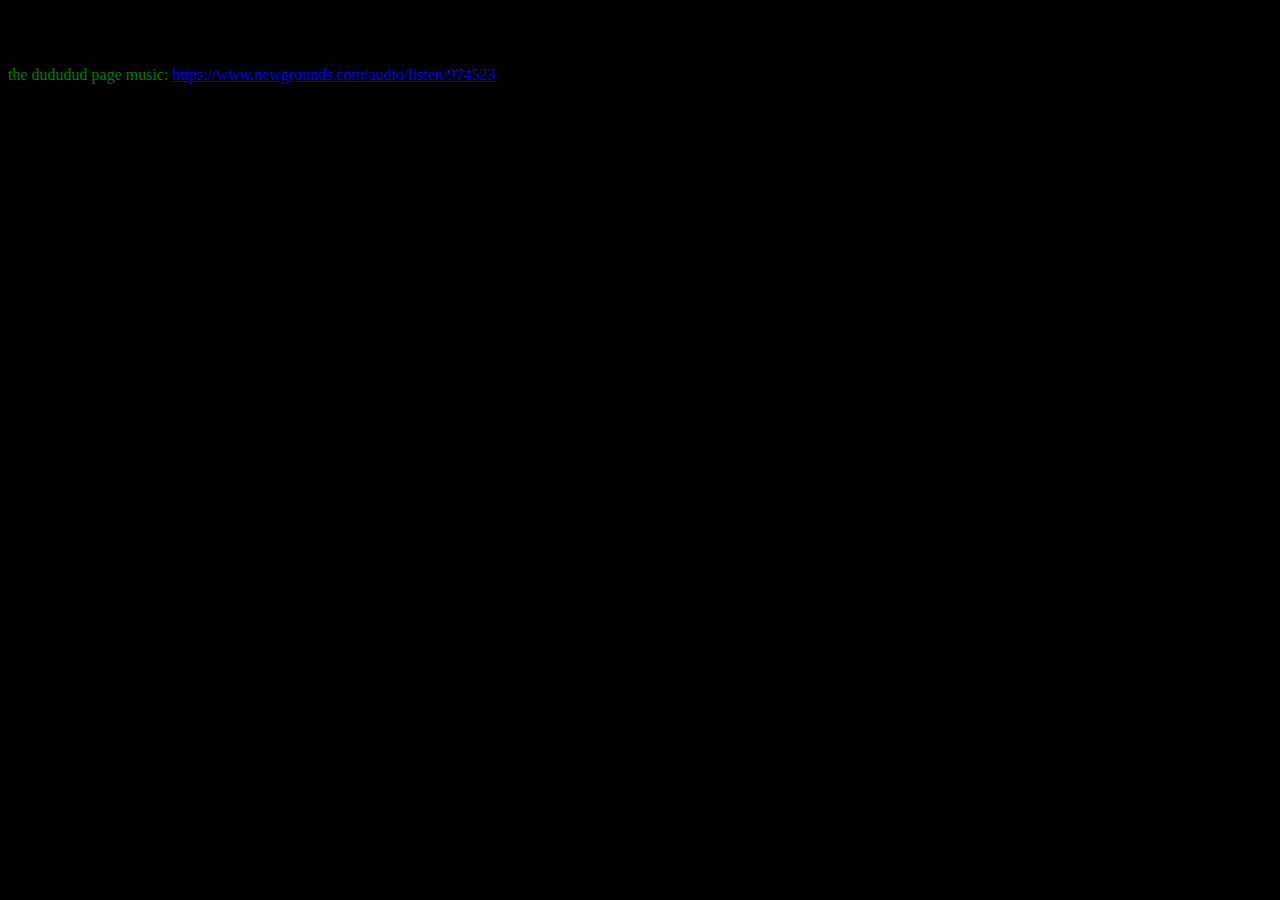
==== credits.html @ 07df3411 "Create credits.html" ====
<html>
  <body style="background-color: black;">
    <h1>
      credits
    </h1>
    <p style=" color: green;">
      the dududud page music: <a href="https://www.newgrounds.com/audio/listen/974523"> https://www.newgrounds.com/audio/listen/974523 </a></p>
     <p>the dududud page bg: i forgot..... if anyone knows dm me at totallythemonke so i can add it </p>
  </body>
</html>
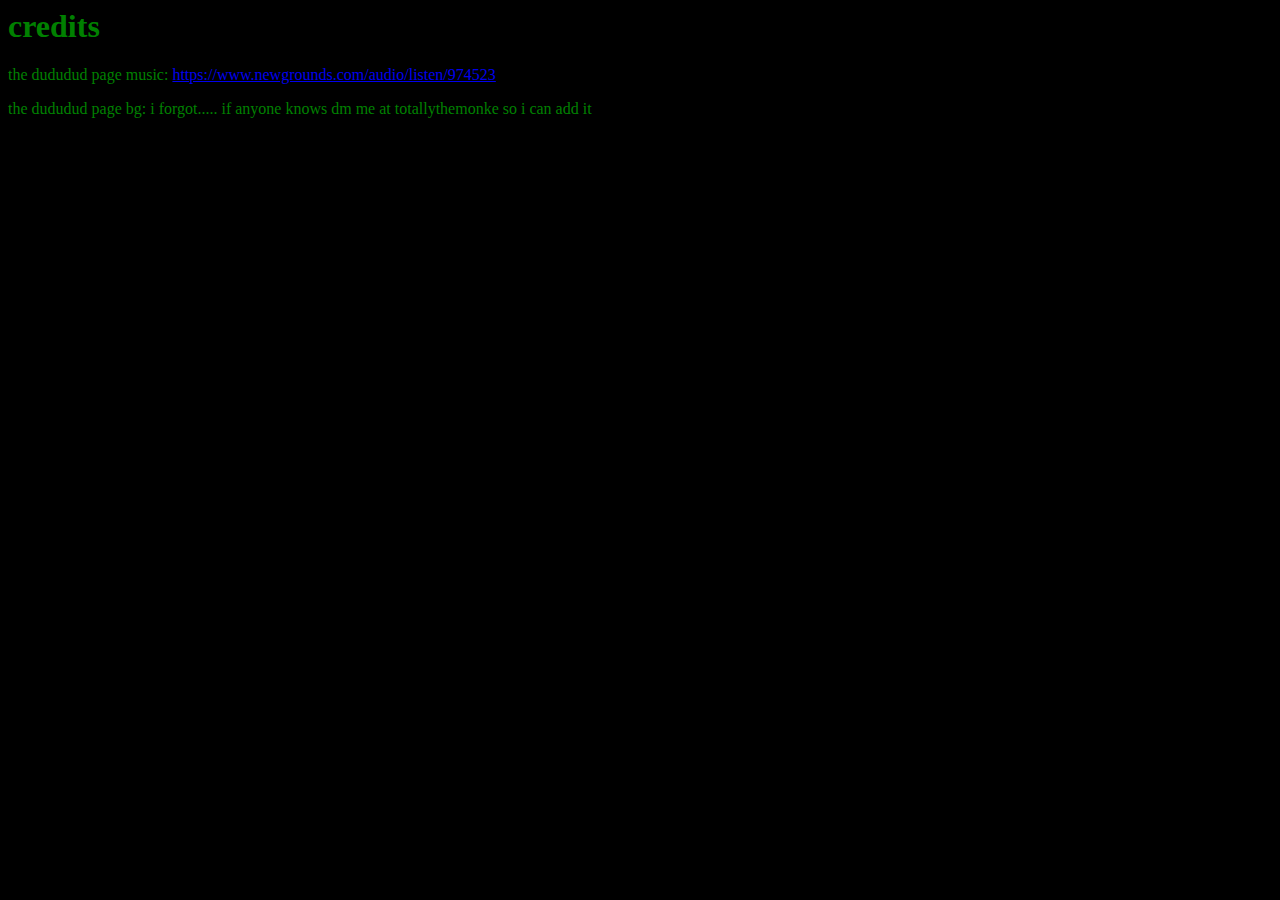
==== commit 660ffd0d: "Update credits.html" ====
--- a/credits.html
+++ b/credits.html
@@ -1,10 +1,10 @@
 <html>
   <body style="background-color: black;">
-    <h1>
+    <h1 style="color: green;">
       credits
     </h1>
     <p style=" color: green;">
       the dududud page music: <a href="https://www.newgrounds.com/audio/listen/974523"> https://www.newgrounds.com/audio/listen/974523 </a></p>
-     <p>the dududud page bg: i forgot..... if anyone knows dm me at totallythemonke so i can add it </p>
+     <p style="color: green;">the dududud page bg: i forgot..... if anyone knows dm me at totallythemonke so i can add it </p>
   </body>
 </html>
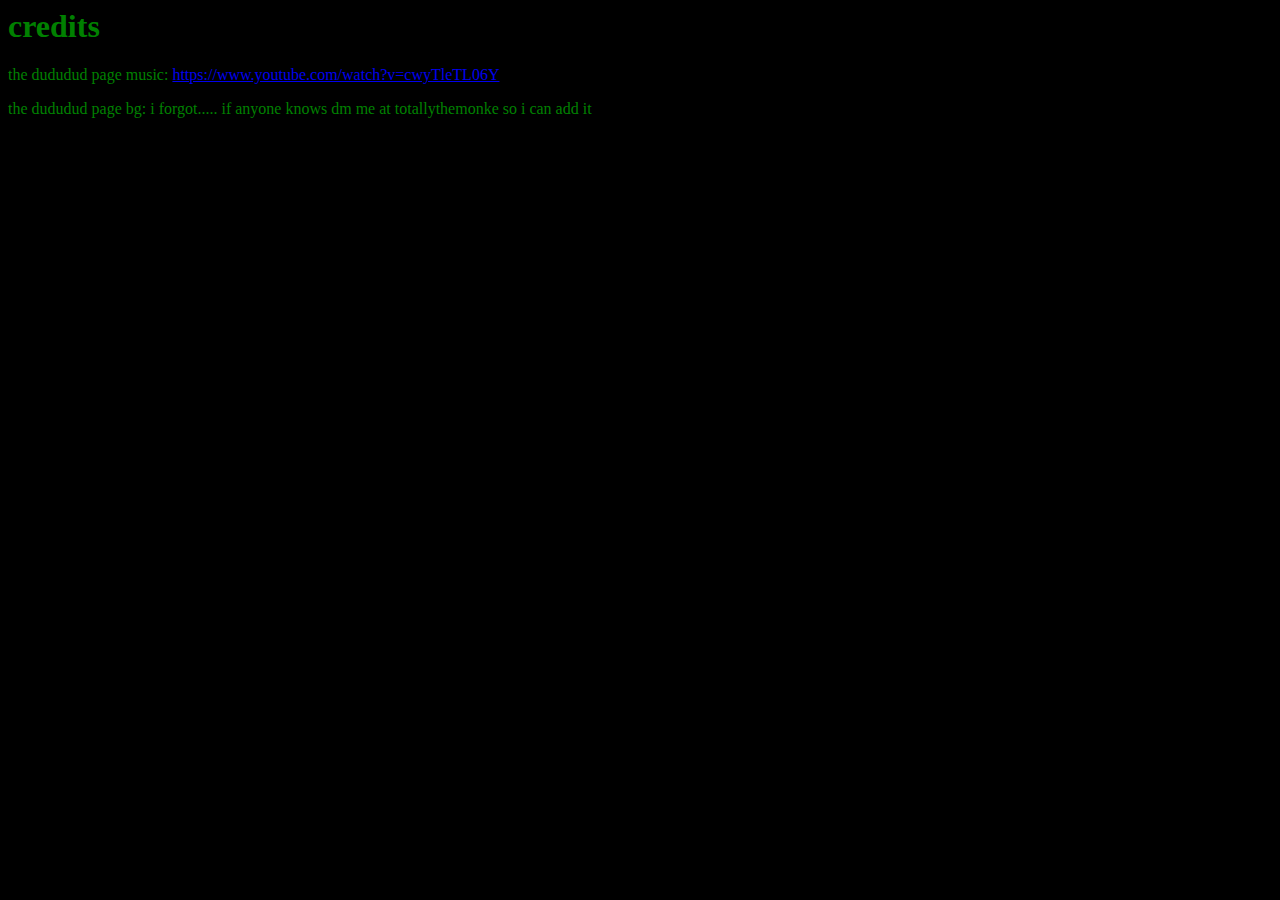
==== commit e517db06: "Update credits.html" ====
--- a/credits.html
+++ b/credits.html
@@ -4,7 +4,7 @@
       credits
     </h1>
     <p style=" color: green;">
-      the dududud page music: <a href="https://www.newgrounds.com/audio/listen/974523"> https://www.newgrounds.com/audio/listen/974523 </a></p>
+      the dududud page music: <a href="https://www.youtube.com/watch?v=cwyTleTL06Y"> https://www.youtube.com/watch?v=cwyTleTL06Y </a></p>
      <p style="color: green;">the dududud page bg: i forgot..... if anyone knows dm me at totallythemonke so i can add it </p>
   </body>
 </html>
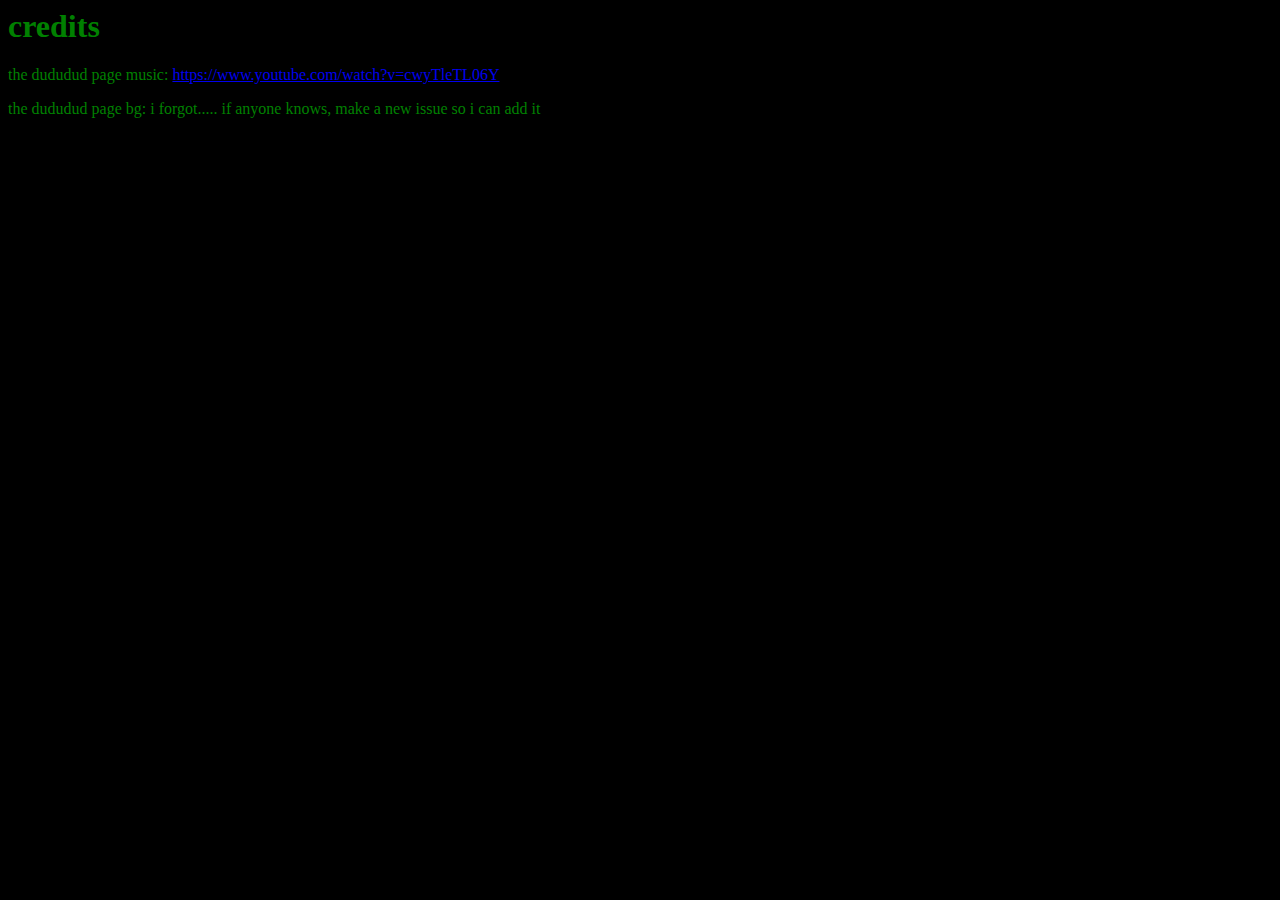
==== commit 03305454: "Update credits.html" ====
--- a/credits.html
+++ b/credits.html
@@ -5,6 +5,6 @@
     </h1>
     <p style=" color: green;">
       the dududud page music: <a href="https://www.youtube.com/watch?v=cwyTleTL06Y"> https://www.youtube.com/watch?v=cwyTleTL06Y </a></p>
-     <p style="color: green;">the dududud page bg: i forgot..... if anyone knows dm me at totallythemonke so i can add it </p>
+     <p style="color: green;">the dududud page bg: i forgot..... if anyone knows, make a new issue so i can add it</p>
   </body>
 </html>
